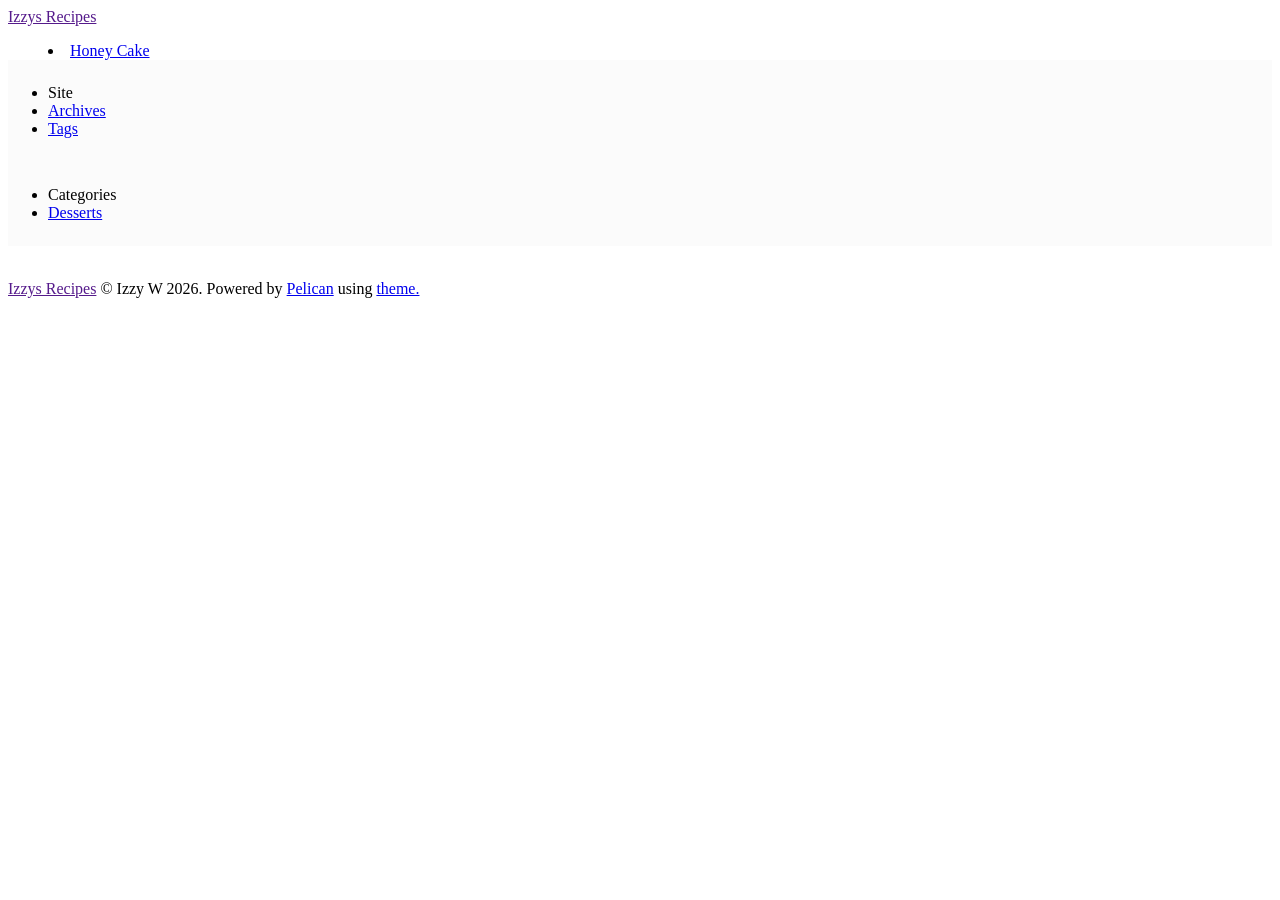
==== output/index.html @ c0e6cbdf "Initial Commit" ====
<!DOCTYPE html>
<html lang="en">
<head>
    <meta charset="utf-8">
    <title>Izzys Recipes</title>
    <meta name="description" content="">
    <meta name="author" content="Izzy W">
    <meta name="viewport" content="width=device-width, initial-scale=1.0">

    <!-- Le HTML5 shim, for IE6-8 support of HTML elements -->
    <!--[if lt IE 9]>
    <script src="/theme/html5.js"></script>
    <![endif]-->

    <!-- Le styles -->
    <link href="/theme/bootstrap.min.css" rel="stylesheet">
    <link href="/theme/bootstrap.min.responsive.css" rel="stylesheet">
    <link href="/theme/local.css" rel="stylesheet">
    <link href="/theme/pygments.css" rel="stylesheet">

    <!-- So Firefox can bookmark->"abo this site" -->

</head>

<body>

<div class="navbar">
    <div class="navbar-inner">
    <div class="container">

         <a class="btn btn-navbar" data-toggle="collapse" data-target=".nav-collapse">
             <span class="icon-bar"></span>
             <span class="icon-bar"></span>
             <span class="icon-bar"></span>
         </a>

        <a class="brand" href="">Izzys Recipes</a>

        <div class="nav-collapse">
        <ul class="nav">
            
        </ul>
        </div>
        
    </div>
    </div>
</div>

<div class="container">
    <div class="content">
    <div class="row">

        <div class="span9">
        

  <dd><li><a href="/honey-cake.html">Honey Cake</a></li></dd>

        </div>
        
        <div class="span3">

            <div class="well" style="padding: 8px 0; background-color: #FBFBFB;">
            <ul class="nav nav-list">
                <li class="nav-header"> 
                Site
                </li>
            
                <li><a href="/archives.html">Archives</a>
                <li><a href="/tags.html">Tags</a>




            </ul>
            </div>


            <div class="well" style="padding: 8px 0; background-color: #FBFBFB;">
            <ul class="nav nav-list">
                <li class="nav-header"> 
                Categories
                </li>
                
                <li><a href="/category/desserts.html">Desserts</a></li>
                   
            </ul>
            </div>





        </div>  
    </div>     </div> 
<footer>
<br />
<p><a href="">Izzys Recipes</a> &copy; Izzy W 2026. Powered by <a href="https://getpelican.com">Pelican</a> using <a href="https://notabug.org/web_pat/tuxlite_recipes"</a>theme.</p>
</footer>

</div> <!-- /container -->
<!-- javascript disabled
<script src="http://ajax.googleapis.com/ajax/libs/jquery/1.7.1/jquery.min.js"></script>
<script src="/theme/bootstrap-collapse.js"></script>
-->
</body>
</html>
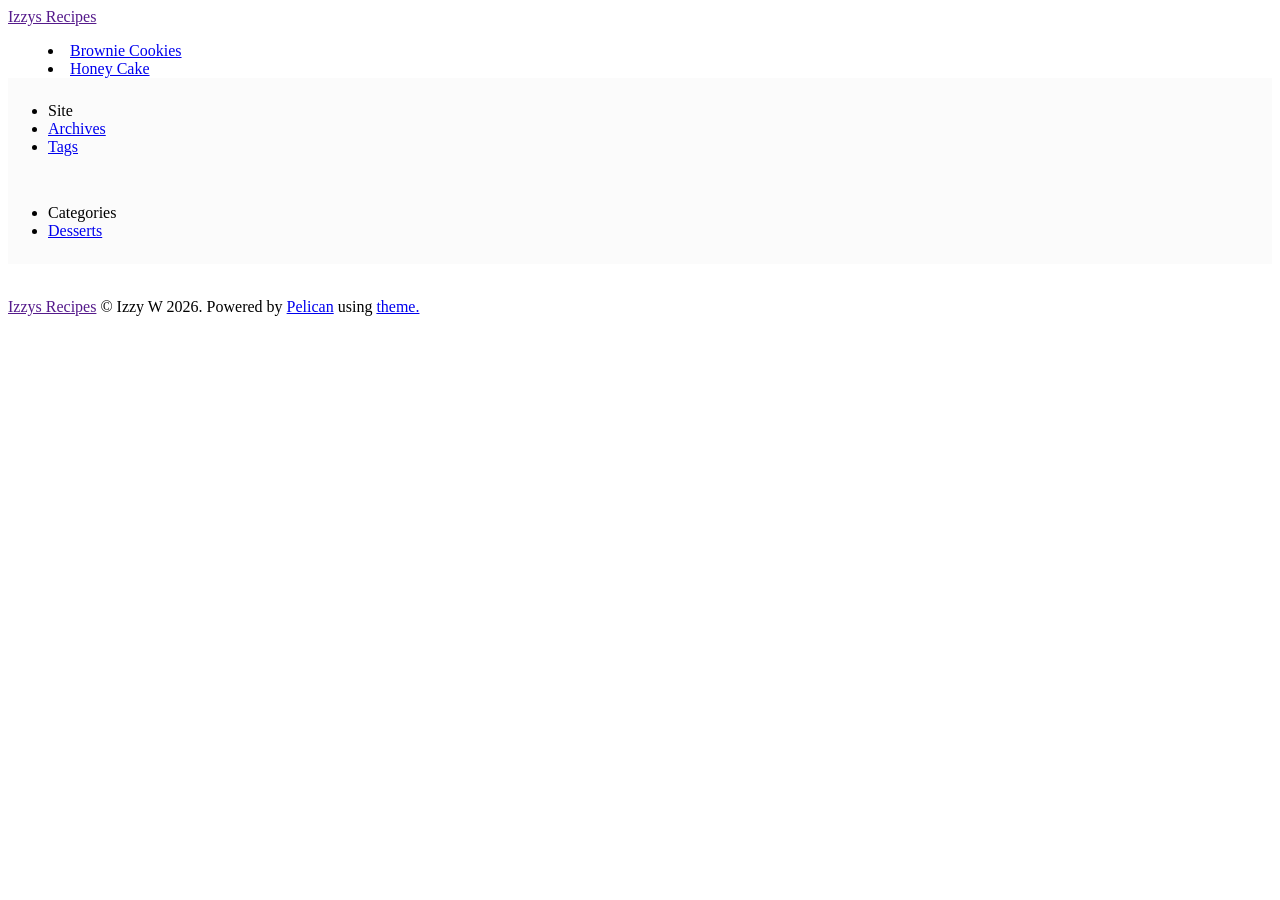
==== commit 83dada33: "Republished site" ====
--- a/output/index.html
+++ b/output/index.html
@@ -1,5 +1,6 @@
 <!DOCTYPE html>
 <html lang="en">
+
 <head>
     <meta charset="utf-8">
     <title>Izzys Recipes</title>
@@ -18,89 +19,89 @@
     <link href="/theme/local.css" rel="stylesheet">
     <link href="/theme/pygments.css" rel="stylesheet">
 
+    <script src="/theme/js/stayawake.js"></script>
+
     <!-- So Firefox can bookmark->"abo this site" -->
 
 </head>
 
 <body>
 
-<div class="navbar">
-    <div class="navbar-inner">
+    <div class="navbar">
+        <div class="navbar-inner">
+            <div class="container">
+
+                <a class="btn btn-navbar" data-toggle="collapse" data-target=".nav-collapse">
+                    <span class="icon-bar"></span>
+                    <span class="icon-bar"></span>
+                    <span class="icon-bar"></span>
+                </a>
+
+                <a class="brand" href="">Izzys Recipes</a>
+
+                <div class="nav-collapse">
+                    <ul class="nav">
+
+                    </ul>
+                </div>
+
+            </div>
+        </div>
+    </div>
+
     <div class="container">
+        <div class="content">
+            <div class="row">
 
-         <a class="btn btn-navbar" data-toggle="collapse" data-target=".nav-collapse">
-             <span class="icon-bar"></span>
-             <span class="icon-bar"></span>
-             <span class="icon-bar"></span>
-         </a>
-
-        <a class="brand" href="">Izzys Recipes</a>
-
-        <div class="nav-collapse">
-        <ul class="nav">
-            
-        </ul>
-        </div>
-        
-    </div>
-    </div>
-</div>
-
-<div class="container">
-    <div class="content">
-    <div class="row">
-
-        <div class="span9">
+                <div class="span9">
         
 
+  <dd><li><a href="/brownie-cookies.html">Brownie Cookies</a></li></dd>
   <dd><li><a href="/honey-cake.html">Honey Cake</a></li></dd>
 
-        </div>
-        
-        <div class="span3">
+                </div>
 
-            <div class="well" style="padding: 8px 0; background-color: #FBFBFB;">
-            <ul class="nav nav-list">
-                <li class="nav-header"> 
-                Site
-                </li>
-            
-                <li><a href="/archives.html">Archives</a>
-                <li><a href="/tags.html">Tags</a>
+                <div class="span3">
+
+                    <div class="well" style="padding: 8px 0; background-color: #FBFBFB;">
+                        <ul class="nav nav-list">
+                            <li class="nav-header">
+                                Site
+                            </li>
+
+                            <li><a href="/archives.html">Archives</a>
+                            <li><a href="/tags.html">Tags</a>
 
 
 
+                        </ul>
+                    </div>
 
-            </ul>
-            </div>
+                    <!--  -->
 
+                    <div class="well" style="padding: 8px 0; background-color: #FBFBFB;">
+                        <ul class="nav nav-list">
+                            <li class="nav-header">
+                                Categories
+                            </li>
 
-            <div class="well" style="padding: 8px 0; background-color: #FBFBFB;">
-            <ul class="nav nav-list">
-                <li class="nav-header"> 
-                Categories
-                </li>
-                
-                <li><a href="/category/desserts.html">Desserts</a></li>
-                   
-            </ul>
-            </div>
+                            <li><a href="/category/desserts.html">Desserts</a></li>
+                        </ul>
+                    </div>
 
 
 
 
 
-        </div>  
-    </div>     </div> 
-<footer>
-<br />
-<p><a href="">Izzys Recipes</a> &copy; Izzy W 2026. Powered by <a href="https://getpelican.com">Pelican</a> using <a href="https://notabug.org/web_pat/tuxlite_recipes"</a>theme.</p>
-</footer>
+                </div>             </div>         </div> 
+        <footer>
+            <br />
+            <p><a href="">Izzys Recipes</a> &copy; Izzy W 2026. Powered by <a
+                    href="https://getpelican.com">Pelican</a> using <a
+                    href="https://notabug.org/web_pat/tuxlite_recipes">theme.</a></p>
+        </footer>
 
-</div> <!-- /container -->
-<!-- javascript disabled
-<script src="http://ajax.googleapis.com/ajax/libs/jquery/1.7.1/jquery.min.js"></script>
-<script src="/theme/bootstrap-collapse.js"></script>
--->
+    </div> <!-- /container -->
 </body>
+
 </html>
